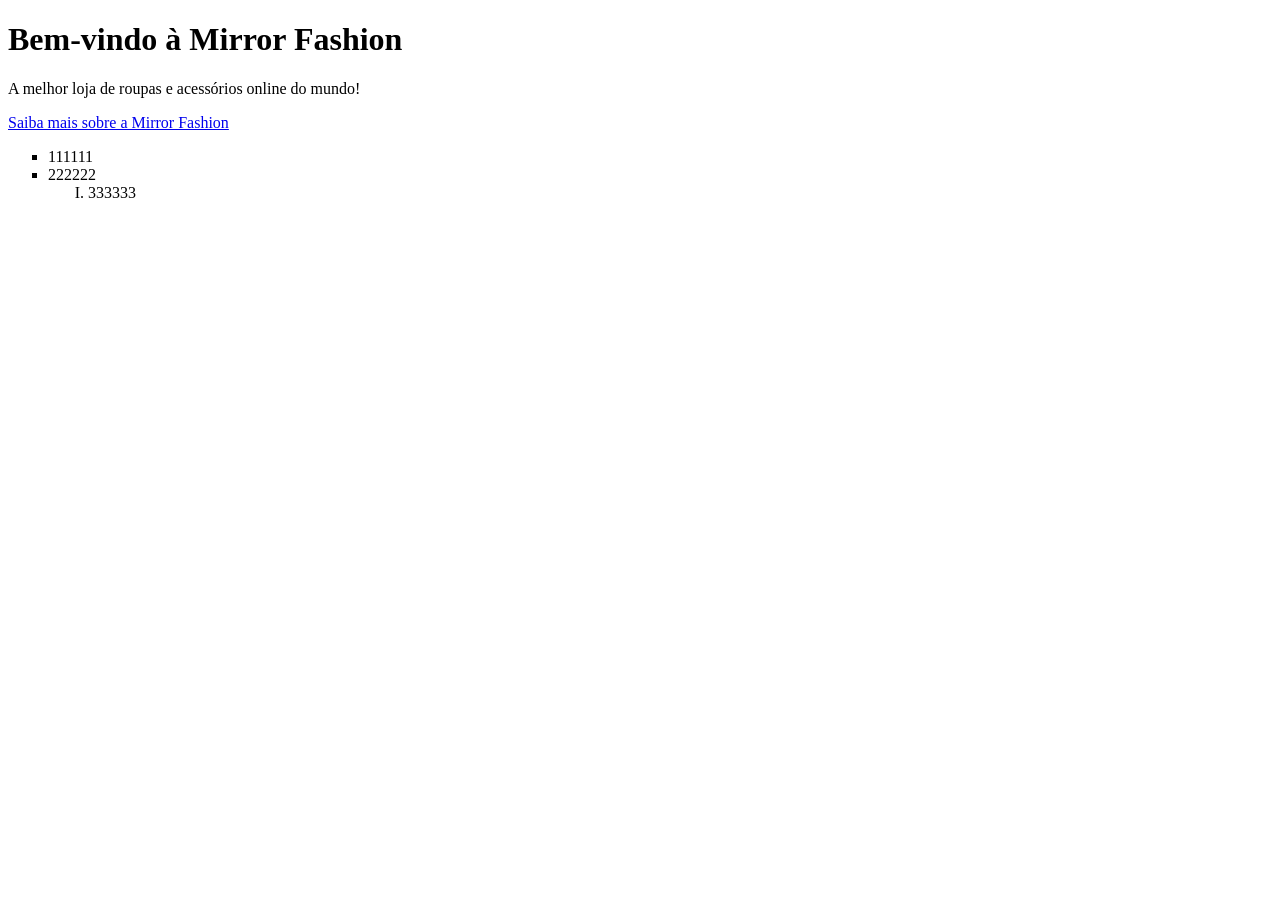
==== index.html @ 8b5b4e5f "Adição dos arquivos dos projeto" ====
<!DOCTYPE html>
<html lang="pt-br">
<head>
    <meta charset="UTF-8">
    <title>Mirror Fashion</title>
</head>
<body>
    <h1>Bem-vindo à Mirror Fashion</h1>
    <p>A melhor loja de roupas e acessórios online do mundo!</p>
    <p><a href="sobre.html">Saiba mais sobre a Mirror Fashion</a></p>
 <ul type="square">
            <li>111111</li>
            <li>222222</li>
        <ol type="I">
            <li>333333</li>


        </ol> 
 </ul>
</body>
</html>
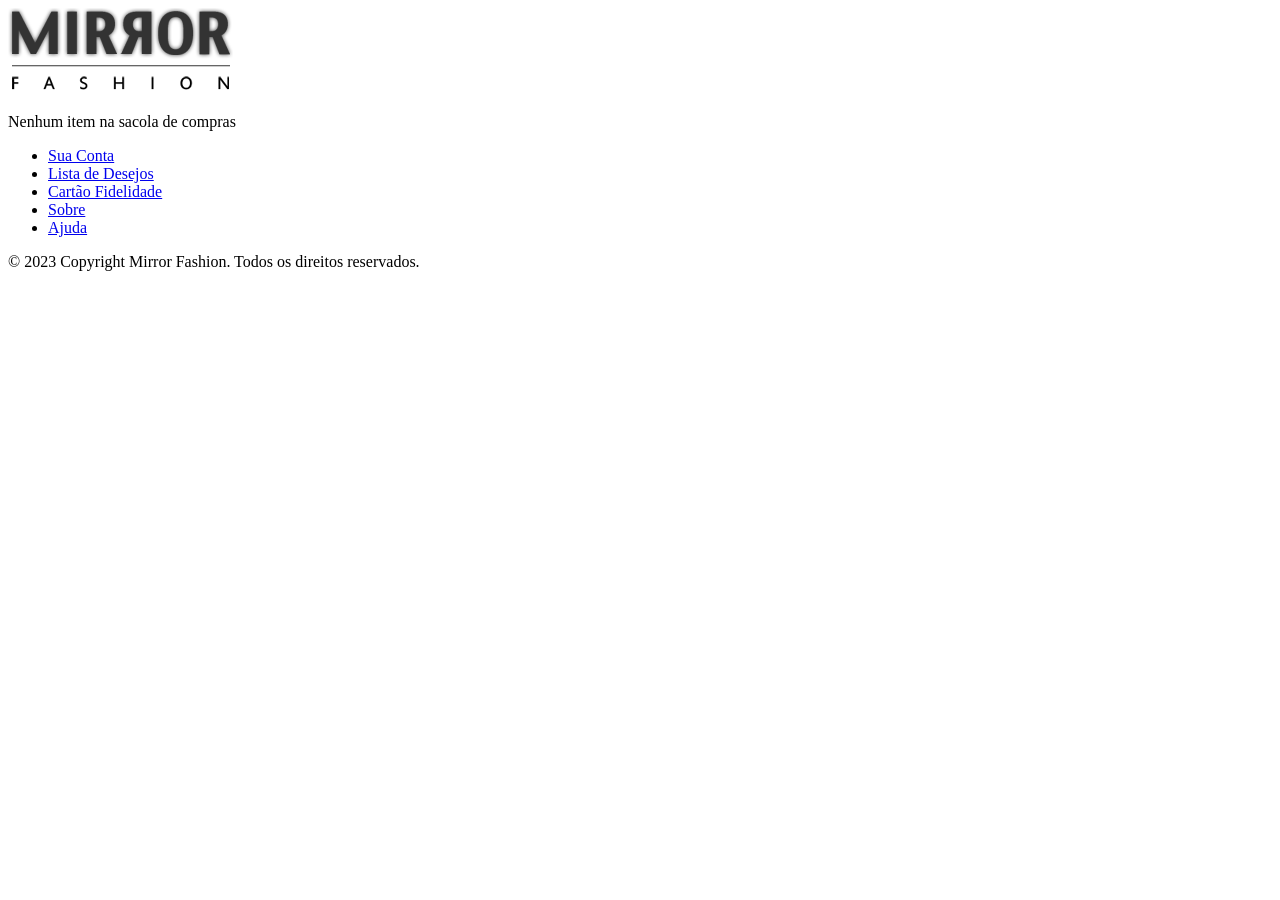
==== commit fd0bb1cb: "caju" ====
--- a/index.html
+++ b/index.html
@@ -1,21 +1,41 @@
 <!DOCTYPE html>
 <html lang="pt-br">
+
 <head>
     <meta charset="UTF-8">
     <title>Mirror Fashion</title>
+    <link rel="stylesheet" href="css/estilo.css">
 </head>
+
 <body>
-    <h1>Bem-vindo à Mirror Fashion</h1>
-    <p>A melhor loja de roupas e acessórios online do mundo!</p>
-    <p><a href="sobre.html">Saiba mais sobre a Mirror Fashion</a></p>
- <ul type="square">
-            <li>111111</li>
-            <li>222222</li>
-        <ol type="I">
-            <li>333333</li>
+    <header>
+        <a href="index.html"><img src="img/logo.png" alt="Mirror Fashion"></a>
+        <p class="sacola">Nenhum item na sacola de compras</p>
+
+        <nav class="menu-opcoes">
+            <ul>
+                <li><a href="#">Sua Conta</a></li>
+                <li><a href="#">Lista de Desejos</a></li>
+                <li><a href="#">Cartão Fidelidade</a></li>
+                <li><a href="sobre.html">Sobre</a></li>
+                <li><a href="#">Ajuda</a></li>
+            </ul>
+        </nav>
+    </header>
+    <main>
+        <div id="Destaque">
+        </div>
+        <div id="Novidades">
+        </div>
+        <div id="MaisVendidos">
+        </div>
+    </main>
+    <footer>
+        <p> &copy; 2023 Copyright Mirror Fashion. Todos os direitos reservados.</p>
+    </footer>
 
 
-        </ol> 
- </ul>
+
 </body>
+
 </html>
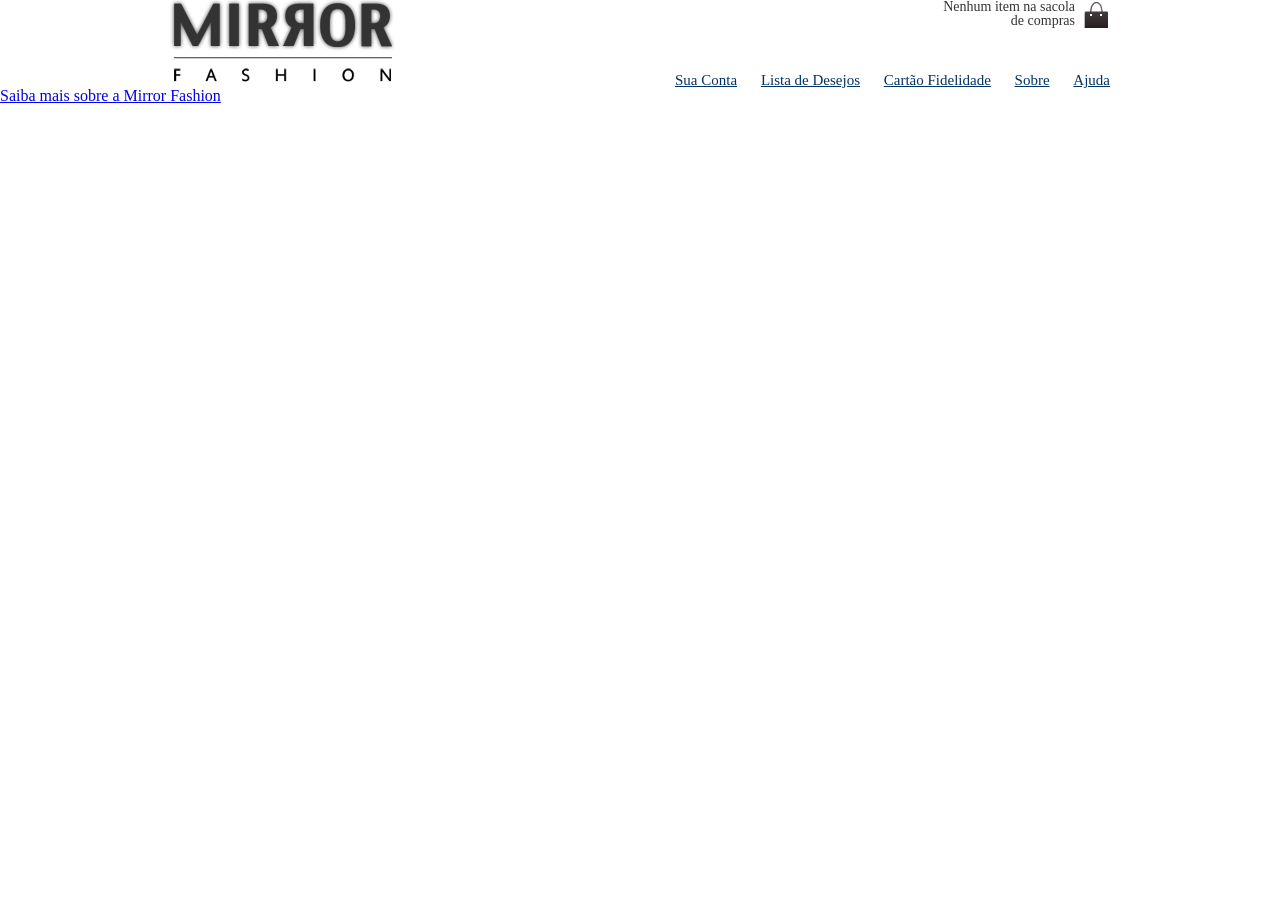
==== commit 58f07972: "initcommit" ====
--- a/index.html
+++ b/index.html
@@ -3,15 +3,18 @@
 
 <head>
     <meta charset="UTF-8">
+    <link rel="stylesheet" href="./css/style.css">
+    <link rel="stylesheet" href="./css/reset.css">
     <title>Mirror Fashion</title>
-    <link rel="stylesheet" href="css/estilo.css">
 </head>
 
 <body>
-    <header>
-        <a href="index.html"><img src="img/logo.png" alt="Mirror Fashion"></a>
-        <p class="sacola">Nenhum item na sacola de compras</p>
 
+    <header class="container">
+        <h1><img src="img/logo.png" alt="Logo da Mirror Fashion"></h1>
+        <p class="sacola">
+            Nenhum item na sacola de compras
+        </p>
         <nav class="menu-opcoes">
             <ul>
                 <li><a href="#">Sua Conta</a></li>
@@ -22,16 +25,24 @@
             </ul>
         </nav>
     </header>
-    <main>
-        <div id="Destaque">
+
+    <main class="container">
+        <div class="info">
+            <section>
+
+            </section>
+
+            <section>
+
+            </section>
+
         </div>
-        <div id="Novidades">
-        </div>
-        <div id="MaisVendidos">
-        </div>
+
     </main>
+
+
     <footer>
-        <p> &copy; 2023 Copyright Mirror Fashion. Todos os direitos reservados.</p>
+        <p><a href="sobre.html">Saiba mais sobre a Mirror Fashion</a></p>
     </footer>
 
 
--- a/css/style.css
+++ b/css/style.css
@@ -0,0 +1,48 @@
+.sacola {
+    background-image: url(../img/sacola.png);
+    background-repeat: no-repeat;
+    background-position: top right;
+    font-size: 14px;
+    padding-right: 35px;
+    text-align: right;
+    width: 140px;
+}
+
+.menu-opcoes ul {
+    font-size: 15px;
+}
+
+.menu-opcoes a {
+    color: #003366;
+}
+
+body {
+    color: #333333;
+    font-family: "Lucida Sans Unicode", "Lucida Grande", sans-serif;
+}
+
+ul li {
+    display: inline;
+    margin-left: 20px;
+}
+
+.container {
+    margin: 0 auto;
+    width: 940px;
+}
+
+header {
+    position: relative;
+}
+
+.menu-opcoes {
+    position: absolute;
+    bottom: 0;
+    right: 0;
+}
+
+.sacola {
+    position: absolute;
+    top: 0;
+    right: 0;
+}
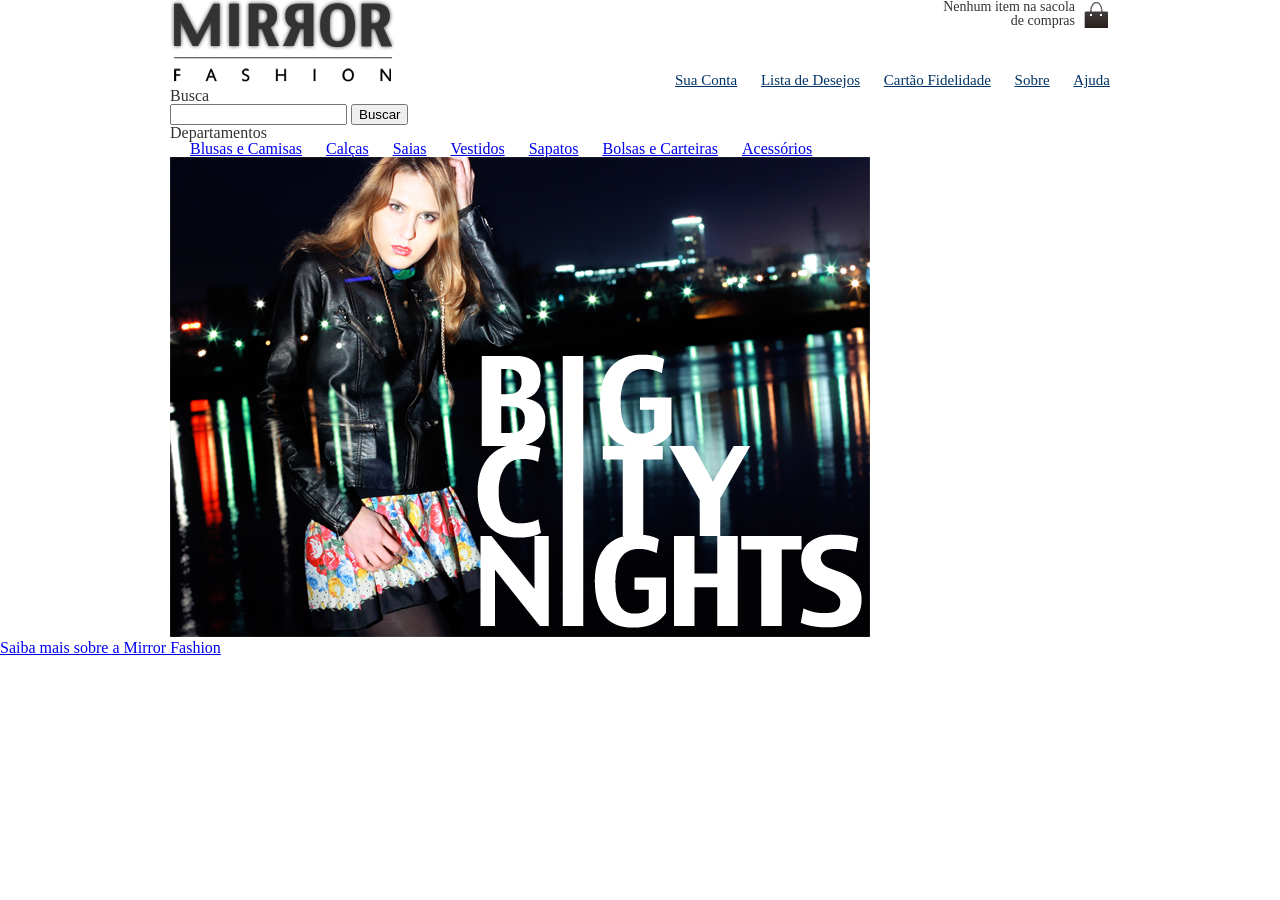
==== commit 686cd36d: "yuri" ====
--- a/index.html
+++ b/index.html
@@ -27,17 +27,37 @@
     </header>
 
     <main class="container">
-        <div class="info">
-            <section>
-
+        <div class="container destaque">
+            <section class="busca">
+                <h2>Busca</h2>
+                <form>
+                    <input type="search">
+                    <button>Buscar</button>
+                </form>
             </section>
-
-            <section>
-
+            <!-- fim .busca -->
+            <section class="menu-departamentos">
+                <h2>Departamentos</h2>
+                <nav>
+                    <ul>
+                        <li><a href="#">Blusas e Camisas</a></li>
+                        <li><a href="#">Calças</a></li>
+                        <li><a href="#">Saias</a></li>
+                        <li><a href="#">Vestidos</a></li>
+                        <li><a href="#">Sapatos</a></li>
+                        <li><a href="#">Bolsas e Carteiras</a></li>
+                        <li><a href="#">Acessórios</a></li>
+                    </ul>
+                </nav>
             </section>
-
+            <!-- fim .menu-departamentos -->
+            <section class="banner-destaque">
+                <figure>
+                    <img src="img/destaque-home.png" alt="Promoção: Big City Night">
+                </figure>
+            </section>
+            <!-- fim .banner-destaque -->
         </div>
-
     </main>
 
 
--- a/css/style.css
+++ b/css/style.css
@@ -6,7 +6,11 @@
     padding-right: 35px;
     text-align: right;
     width: 140px;
+    position: absolute;
+    top: 0;
+    right: 0;
 }
+
 
 .menu-opcoes ul {
     font-size: 15px;
@@ -41,8 +45,4 @@
     right: 0;
 }
 
-.sacola {
-    position: absolute;
-    top: 0;
-    right: 0;
-}+   
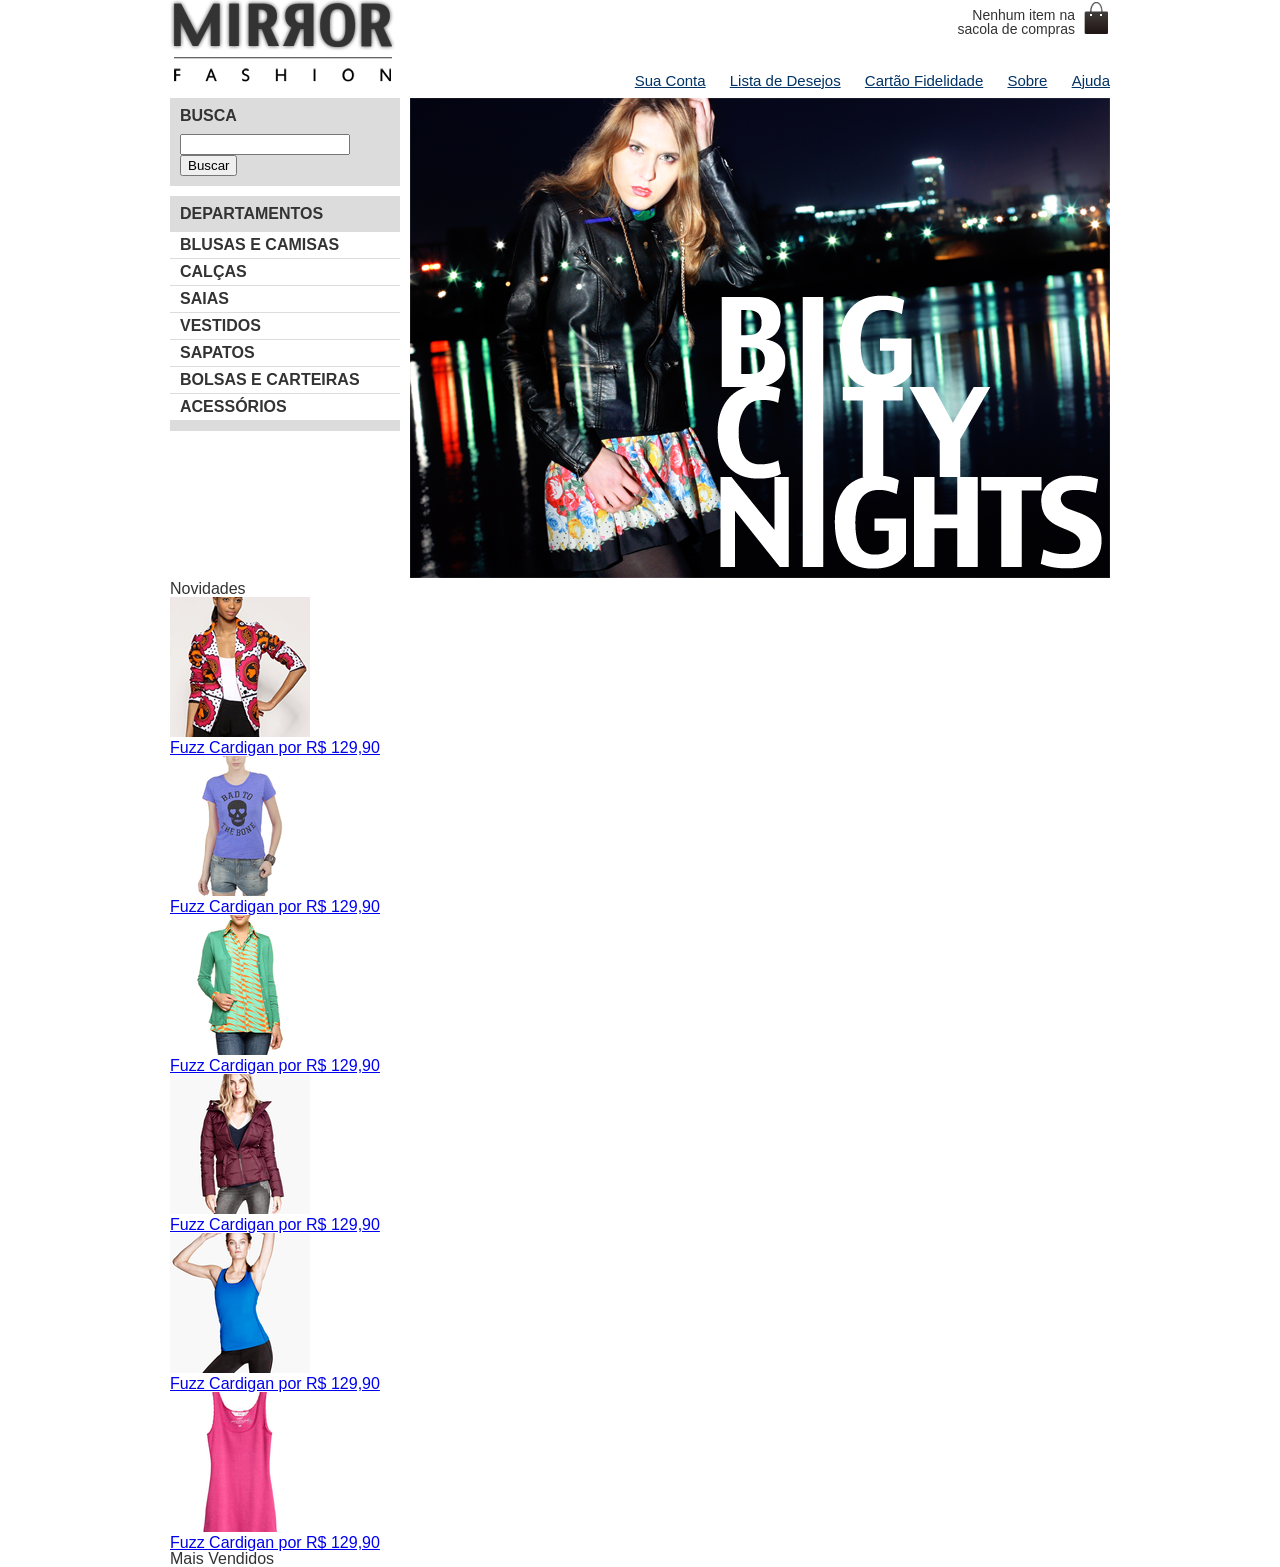
==== commit cd2b6fca: "amora" ====
--- a/index.html
+++ b/index.html
@@ -3,31 +3,40 @@
 
 <head>
     <meta charset="UTF-8">
+    <title>Mirror Fashion</title>
+    <link rel="stylesheet" href="css/reset.css">
     <link rel="stylesheet" href="./css/style.css">
-    <link rel="stylesheet" href="./css/reset.css">
-    <title>Mirror Fashion</title>
+
 </head>
 
 <body>
-
     <header class="container">
-        <h1><img src="img/logo.png" alt="Logo da Mirror Fashion"></h1>
-        <p class="sacola">
-            Nenhum item na sacola de compras
-        </p>
+        <h1>
+            <a href="index.html"><img src="img/logo.png" alt="Logo da Mirror Fashion"></a>
+        </h1>
+        <p class="sacola">Nenhum item na sacola de compras</p>
         <nav class="menu-opcoes">
             <ul>
-                <li><a href="#">Sua Conta</a></li>
-                <li><a href="#">Lista de Desejos</a></li>
-                <li><a href="#">Cartão Fidelidade</a></li>
-                <li><a href="sobre.html">Sobre</a></li>
-                <li><a href="#">Ajuda</a></li>
+                <li>
+                    <a href="#">Sua Conta</a>
+                </li>
+                <li>
+                    <a href="#">Lista de Desejos</a>
+                </li>
+                <li>
+                    <a href="#">Cartão Fidelidade</a>
+                </li>
+                <li>
+                    <a href="sobre.html">Sobre</a>
+                </li>
+                <li>
+                    <a href="#">Ajuda</a>
+                </li>
             </ul>
         </nav>
     </header>
-
     <main class="container">
-        <div class="container destaque">
+        <div class=destaque>
             <section class="busca">
                 <h2>Busca</h2>
                 <form>
@@ -40,13 +49,27 @@
                 <h2>Departamentos</h2>
                 <nav>
                     <ul>
-                        <li><a href="#">Blusas e Camisas</a></li>
-                        <li><a href="#">Calças</a></li>
-                        <li><a href="#">Saias</a></li>
-                        <li><a href="#">Vestidos</a></li>
-                        <li><a href="#">Sapatos</a></li>
-                        <li><a href="#">Bolsas e Carteiras</a></li>
-                        <li><a href="#">Acessórios</a></li>
+                        <li>
+                            <a href="#">Blusas e Camisas</a>
+                        </li>
+                        <li>
+                            <a href="#">Calças</a>
+                        </li>
+                        <li>
+                            <a href="#">Saias</a>
+                        </li>
+                        <li>
+                            <a href="#">Vestidos</a>
+                        </li>
+                        <li>
+                            <a href="#">Sapatos</a>
+                        </li>
+                        <li>
+                            <a href="#">Bolsas e Carteiras</a>
+                        </li>
+                        <li>
+                            <a href="#">Acessórios</a>
+                        </li>
                     </ul>
                 </nav>
             </section>
@@ -58,12 +81,80 @@
             </section>
             <!-- fim .banner-destaque -->
         </div>
+        <div id="Novidades"></div>
+        <div id="MaisVendidos"></div>
     </main>
 
+    <div class="container paineis">
 
-    <footer>
-        <p><a href="sobre.html">Saiba mais sobre a Mirror Fashion</a></p>
-    </footer>
+        <!-- os paineis de novidades e mais vendidos entrarão aqui dentro -->
+        <section class="painel novidades">
+            <h2>Novidades</h2>
+            <ol>
+                <!-- primeiro produto -->
+                <li>
+                    <a href="produto.html">
+                        <figure>
+                            <img src="img/produtos/miniatura1.png" alt="miniatura1">
+                            <figcaption>Fuzz Cardigan por R$ 129,90</figcaption>
+                        </figure>
+                    </a>
+                </li>
+                <li>
+                    <a href="produto.html">
+                        <figure>
+                            <img src="img/produtos/miniatura2.png" alt="miniatura2">
+                            <figcaption>Fuzz Cardigan por R$ 129,90</figcaption>
+                        </figure>
+                    </a>
+                </li>
+                <li>
+                    <a href="produto.html">
+                        <figure>
+                            <img src="img/produtos/miniatura3.png" alt="miniatura3">
+                            <figcaption>Fuzz Cardigan por R$ 129,90</figcaption>
+                        </figure>
+                    </a>
+                </li>
+                <li>
+                    <a href="produto.html">
+                        <figure>
+                            <img src="img/produtos/miniatura4.png" alt="miniatura4">
+                            <figcaption>Fuzz Cardigan por R$ 129,90</figcaption>
+                        </figure>
+                    </a>
+                </li>
+                <li>
+                    <a href="produto.html">
+                        <figure>
+                            <img src="img/produtos/miniatura5.png" alt="miniatura5">
+                            <figcaption>Fuzz Cardigan por R$ 129,90</figcaption>
+                        </figure>
+                    </a>
+                </li>
+                <li>
+                    <a href="produto.html">
+                        <figure>
+                            <img src="img/produtos/miniatura6.png" alt="miniatura6">
+                            <figcaption>Fuzz Cardigan por R$ 129,90</figcaption>
+                        </figure>
+                    </a>
+                </li>
+                <section class="painel mais-vendidos">
+                    <h2>Mais Vendidos</h2>
+                    <ol>
+                        <!-- coloque vários produtos aqui -->
+                    </ol>
+                </section>
+                <!-- fim do primeiro produto -->
+                <!-- coloque mais produtos aqui! -->
+            </ol>
+        </section>
+    </div>
+    <!-- fim .container .paineis -->
+    <!--<footer> <p>&copy; 2023 Mirror Fashion. Todos os direitos reservados.</p>
+        </footer>-->
+
 
 
 
--- a/css/style.css
+++ b/css/style.css
@@ -1,9 +1,15 @@
+body {
+    color: #333333;
+    font-family: "Lucida Sans Unicode", "Lucida Grande", sans-serif;
+}
+
 .sacola {
-    background-image: url(../img/sacola.png);
+    background-image: url("../img/sacola.png");
     background-repeat: no-repeat;
     background-position: top right;
     font-size: 14px;
     padding-right: 35px;
+    padding-top: 8px;
     text-align: right;
     width: 140px;
     position: absolute;
@@ -11,6 +17,11 @@
     right: 0;
 }
 
+.menu-opcoes {
+    position: absolute;
+    bottom: 0;
+    right: 0;
+}
 
 .menu-opcoes ul {
     font-size: 15px;
@@ -20,29 +31,66 @@
     color: #003366;
 }
 
-body {
-    color: #333333;
-    font-family: "Lucida Sans Unicode", "Lucida Grande", sans-serif;
-}
-
-ul li {
+.menu-opcoes ul li {
     display: inline;
     margin-left: 20px;
 }
 
 .container {
+    width: 940px;
     margin: 0 auto;
-    width: 940px;
 }
 
 header {
     position: relative;
 }
 
-.menu-opcoes {
-    position: absolute;
-    bottom: 0;
-    right: 0;
+.busca,
+.menu-departamentos {
+    background-color: #DCDCDC;
+    font-weight: bold;
+    text-transform: uppercase;
+    margin-right: 10px;
+    width: 230px;
 }
 
-   +.busca form,
+.busca h2,
+.menu-departamentos h2 {
+    margin: 10px;
+}
+
+.menu-departamentos li {
+    background-color: white;
+    margin-bottom: 1px;
+    padding: 5px 10px;
+}
+
+.menu-departamentos a {
+    color: #333333;
+    text-decoration: none;
+}
+
+.busca input[type=search] {
+    width: 170px;
+}
+
+.busca,
+.menu-departamentos {
+    float: left;
+}
+
+.menu-departamentos {
+    clear: left;
+}
+
+.destaque {
+margin-top: 10px;
+}
+
+.menu-departamentos {
+margin-top: 10px;
+padding-bottom: 10px;
+
+
+}
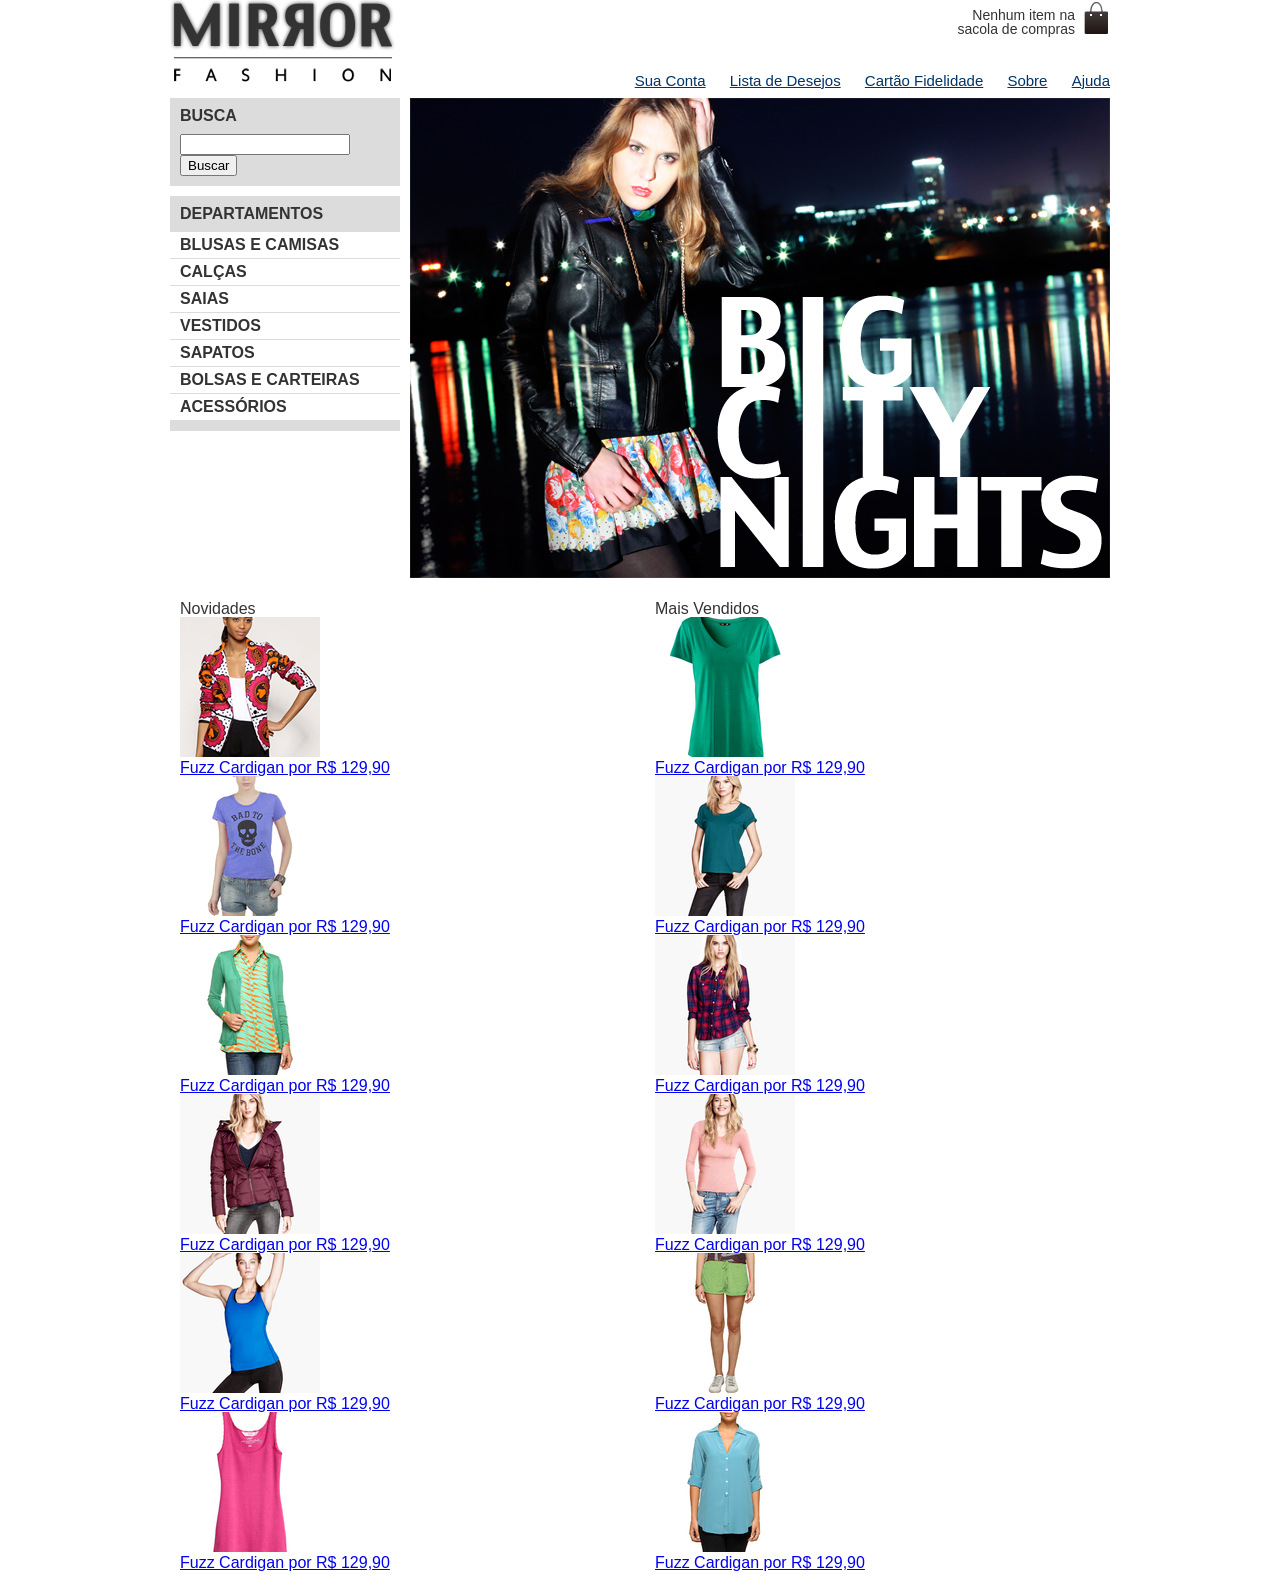
==== commit c773a9e7: "a" ====
--- a/index.html
+++ b/index.html
@@ -140,16 +140,64 @@
                         </figure>
                     </a>
                 </li>
+                </ol>
+        </section>
                 <section class="painel mais-vendidos">
                     <h2>Mais Vendidos</h2>
                     <ol>
-                        <!-- coloque vários produtos aqui -->
+                        <li>
+                            <a href="produto.html">
+                                <figure>
+                                    <img src="img/produtos/miniatura7.png" alt="miniatura7">
+                                    <figcaption>Fuzz Cardigan por R$ 129,90</figcaption>
+                                </figure>
+                            </a>
+                        </li>
+                        <li>
+                            <a href="produto.html">
+                                <figure>
+                                    <img src="img/produtos/miniatura8.png" alt="miniatura8">
+                                    <figcaption>Fuzz Cardigan por R$ 129,90</figcaption>
+                                </figure>
+                            </a>
+                        </li>
+                        <li>
+                            <a href="produto.html">
+                                <figure>
+                                    <img src="img/produtos/miniatura9.png" alt="miniatura9">
+                                    <figcaption>Fuzz Cardigan por R$ 129,90</figcaption>
+                                </figure>
+                            </a>
+                        </li>
+                        <li>
+                            <a href="produto.html">
+                                <figure>
+                                    <img src="img/produtos/miniatura10.png" alt="miniatura10">
+                                    <figcaption>Fuzz Cardigan por R$ 129,90</figcaption>
+                                </figure>
+                            </a>
+                        </li>
+                        <li>
+                            <a href="produto.html">
+                                <figure>
+                                    <img src="img/produtos/miniatura11.png" alt="miniatura11">
+                                    <figcaption>Fuzz Cardigan por R$ 129,90</figcaption>
+                                </figure>
+                            </a>
+                        </li>
+                        <li>
+                            <a href="produto.html">
+                                <figure>
+                                    <img src="img/produtos/miniatura12.png" alt="miniatura12">
+                                    <figcaption>Fuzz Cardigan por R$ 129,90</figcaption>
+                                </figure>
+                            </a>
+                        </li><!-- coloque vários produtos aqui -->
                     </ol>
                 </section>
                 <!-- fim do primeiro produto -->
-                <!-- coloque mais produtos aqui! -->
+                <!-- coloque mais produtos aqui! --->
             </ol>
-        </section>
     </div>
     <!-- fim .container .paineis -->
     <!--<footer> <p>&copy; 2023 Mirror Fashion. Todos os direitos reservados.</p>
--- a/css/style.css
+++ b/css/style.css
@@ -91,6 +91,16 @@
 .menu-departamentos {
 margin-top: 10px;
 padding-bottom: 10px;
+}
 
-
+.painel {
+margin: 10px 0;
+padding: 10px;
+width: 445px;
+}
+.novidades {
+float: left;
+}
+.mais-vendidos {
+float: right;
 }
